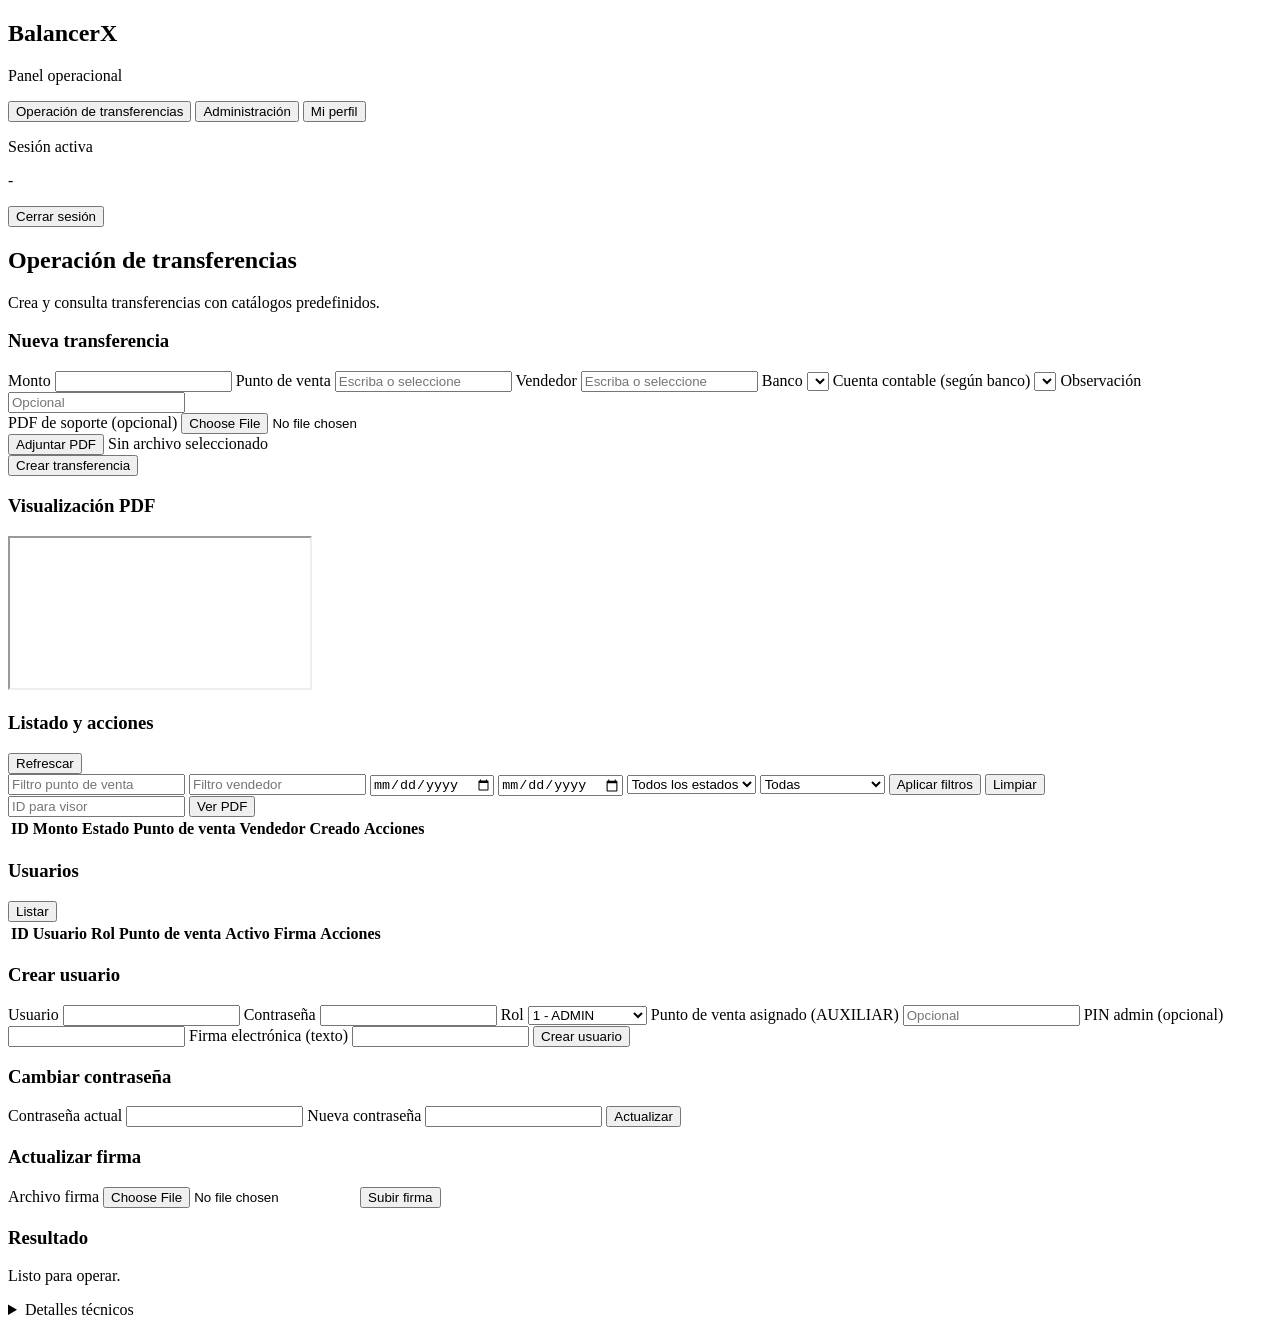
==== src/BalancerX.Api/wwwroot/app.html @ 821e9a10 "Hacer visible adjunto PDF en creación y preservar aviso sin PDF" ====
<!doctype html>
<html lang="es">
<head>
  <meta charset="UTF-8" />
  <meta name="viewport" content="width=device-width, initial-scale=1.0" />
  <title>BalancerX · Panel</title>
  <link rel="stylesheet" href="/styles.css" />
</head>
<body>
  <div class="app-shell">
    <aside class="sidebar">
      <div class="brand"><h1>BalancerX</h1><p>Panel operacional</p></div>
      <nav class="menu">
        <button class="nav-btn active" data-target="transferPanel">Operación de transferencias</button>
        <button class="nav-btn role-admin" data-target="adminPanel">Administración</button>
        <button class="nav-btn" data-target="profilePanel">Mi perfil</button>
      </nav>
      <div class="session-card">
        <p>Sesión activa</p>
        <p class="small" id="sessionUser">-</p>
        <button id="logoutBtn" class="ghost">Cerrar sesión</button>
      </div>
    </aside>

    <main class="content">
      <header class="page-header">
        <h2 id="sectionTitle">Operación de transferencias</h2>
        <p id="sectionHint">Crea y consulta transferencias con catálogos predefinidos.</p>
      </header>

      <section id="transferPanel" class="panel visible">
        <div class="panel-grid">
          <article class="card role-create-transfer">
            <h3>Nueva transferencia</h3>
            <form id="createTransferForm" class="form-grid two-cols">
              <label>Monto <input type="number" step="0.01" min="0.01" name="monto" required /></label>

              <label>Punto de venta
                <input list="puntosVentaList" name="puntoVentaTexto" placeholder="Escriba o seleccione" required />
                <datalist id="puntosVentaList"></datalist>
              </label>

              <label>Vendedor
                <input list="vendedoresList" name="vendedorTexto" placeholder="Escriba o seleccione" required />
                <datalist id="vendedoresList"></datalist>
              </label>

              <label>Banco
                <select name="bancoId" id="crearBancoId" required></select>
              </label>

              <label>Cuenta contable (según banco)
                <select name="cuentaContableId" id="crearCuentaContableId" required></select>
              </label>

              <label>Observación <input name="observacion" maxlength="300" placeholder="Opcional" /></label>
              <div class="pdf-upload-field">
                <label for="createTransferPdfInput">PDF de soporte (opcional)</label>
                <input id="createTransferPdfInput" name="archivoPdf" type="file" accept="application/pdf" class="hidden-file-input" />
                <div class="pdf-upload-actions">
                  <button type="button" id="createTransferPdfButton" class="ghost">Adjuntar PDF</button>
                  <span id="createTransferPdfName" class="file-name-placeholder">Sin archivo seleccionado</span>
                </div>
              </div>
              <button type="submit">Crear transferencia</button>
            </form>
          </article>

          <article class="card viewer-card role-pdf-viewer">
            <h3>Visualización PDF</h3>
            <iframe id="pdfViewer" title="Visor PDF"></iframe>
          </article>

          <article class="card wide">
            <div class="card-header"><h3>Listado y acciones</h3><button id="listTransfersBtn" class="ghost">Refrescar</button></div>
            <div class="toolbar">
              <form id="transferFiltersForm" class="inline-form">
                <input list="puntosVentaList" name="puntoVentaTexto" placeholder="Filtro punto de venta" />
                <input list="vendedoresList" name="vendedorTexto" placeholder="Filtro vendedor" />
                <input name="fechaDesde" type="date" title="Fecha desde" />
                <input name="fechaHasta" type="date" title="Fecha hasta" />
                <select name="estado" title="Estado">
                  <option value="">Todos los estados</option>
                  <option value="SIN_IMPRIMIR">SIN IMPRIMIR</option>
                  <option value="IMPRESA">IMPRESA</option>
                </select>
                <select name="impresa" title="Impresa">
                  <option value="">Todas</option>
                  <option value="true">Solo impresas</option>
                  <option value="false">Solo no impresas</option>
                </select>
                <button type="submit" class="ghost">Aplicar filtros</button>
                <button type="button" id="clearTransferFiltersBtn" class="ghost">Limpiar</button>
              </form>
              <form id="viewerForm" class="inline-form role-pdf-viewer">
                <input name="transferenciaId" type="number" min="1" placeholder="ID para visor" required />
                <button type="submit" class="ghost">Ver PDF</button>
              </form>
            </div>

            <div class="table-wrap">
              <table>
                <thead><tr><th>ID</th><th>Monto</th><th>Estado</th><th>Punto de venta</th><th>Vendedor</th><th>Creado</th><th>Acciones</th></tr></thead>
                <tbody id="transferTableBody"></tbody>
              </table>
            </div>
          </article>
        </div>
      </section>

      <section id="adminPanel" class="panel role-update-transfer">
        <div class="panel-grid">
          <article class="card wide role-admin">
            <div class="card-header"><h3>Usuarios</h3><button id="listUsersBtn" class="ghost">Listar</button></div>
            <div class="table-wrap"><table><thead><tr><th>ID</th><th>Usuario</th><th>Rol</th><th>Punto de venta</th><th>Activo</th><th>Firma</th><th>Acciones</th></tr></thead><tbody id="usersTableBody"></tbody></table></div>
          </article>

          <article class="card role-admin">
            <h3>Crear usuario</h3>
            <form id="createUserForm" class="form-grid two-cols">
              <label>Usuario <input name="usuario" required /></label>
              <label>Contraseña <input name="password" type="password" required /></label>
              <label>Rol <select name="rolId" required><option value="1">1 - ADMIN</option><option value="2">2 - TESORERIA</option><option value="3">3 - AUXILIAR</option></select></label>
              <label>Punto de venta asignado (AUXILIAR) <input name="puntoVentaId" type="number" min="1" placeholder="Opcional" /></label>
              <label>PIN admin (opcional) <input name="pinAdmin" /></label>
              <label>Firma electrónica (texto) <input name="firmaElectronica" required /></label>
              <button type="submit">Crear usuario</button>
            </form>
          </article>
        </div>
      </section>

      <section id="profilePanel" class="panel">
        <div class="panel-grid">
          <article class="card">
            <h3>Cambiar contraseña</h3>
            <form id="passwordForm" class="form-grid compact">
              <label>Contraseña actual <input name="passwordActual" type="password" required /></label>
              <label>Nueva contraseña <input name="passwordNueva" type="password" required /></label>
              <button type="submit">Actualizar</button>
            </form>
          </article>
          <article class="card role-signature-management">
            <h3>Actualizar firma</h3>
            <form id="signatureForm" class="form-grid compact">
              <label>Archivo firma <input name="firma" type="file" accept="image/png,image/jpeg,image/webp" required /></label>
              <button type="submit">Subir firma</button>
            </form>
          </article>
        </div>
      </section>

      <section class="panel output-panel visible">
        <h3>Resultado</h3>
        <p id="resultMessage" class="result ok">Listo para operar.</p>
        <details>
          <summary>Detalles técnicos</summary>
          <pre id="resultTechnical">Sin eventos.</pre>
        </details>
      </section>
    </main>
  </div>

  <dialog id="editTransferModal" class="modal role-update-transfer">
    <div class="modal-header">
      <h3>Modificar transferencia</h3>
      <button type="button" id="closeEditTransferModalBtn" class="ghost">Cerrar</button>
    </div>

    <form id="editTransferModalForm" class="form-grid two-cols">
      <input type="hidden" name="id" required />
      <label>ID transferencia <input type="number" name="idReadOnly" disabled /></label>
      <label>Monto <input type="number" step="0.01" min="0.01" name="monto" required /></label>

      <label>Punto de venta
        <input list="puntosVentaList" name="puntoVentaTexto" placeholder="Escriba o seleccione" required />
      </label>

      <label>Vendedor
        <input list="vendedoresList" name="vendedorTexto" placeholder="Escriba o seleccione" required />
      </label>

      <label>Banco
        <select name="bancoId" id="editModalBancoId" required></select>
      </label>

      <label>Cuenta contable (según banco)
        <select name="cuentaContableId" id="editModalCuentaContableId" required></select>
      </label>

      <label>Estado
        <select name="estado" required>
          <option value="SIN_IMPRIMIR">SIN IMPRIMIR</option>
          <option value="IMPRESA">IMPRESA</option>
        </select>
      </label>

      <label>Observación <input name="observacion" maxlength="300" /></label>
      <label class="role-manage-pdf">Reemplazar PDF (opcional)
        <input name="archivo" type="file" accept="application/pdf" />
      </label>
      <div class="modal-actions">
        <button type="submit">Guardar cambios</button>
      </div>
    </form>
  </dialog>
  <script src="/app.js"></script>
</body>
</html>
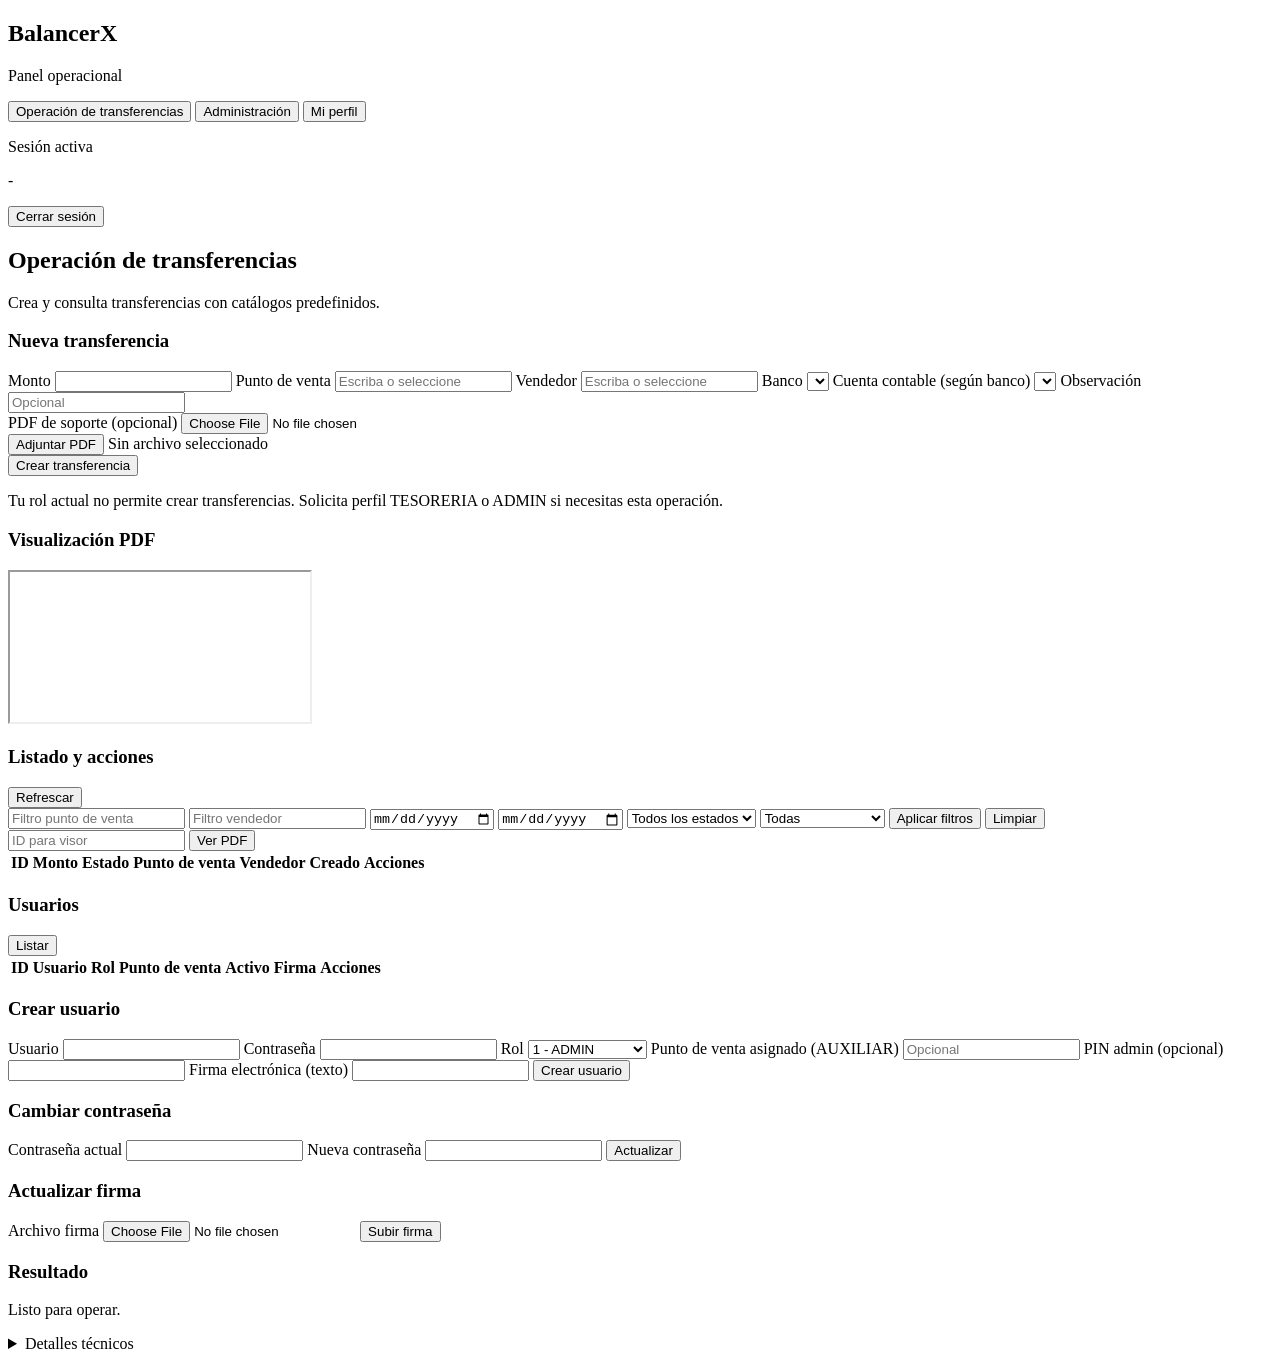
==== commit 2a422f93: "Fix create transfer visibility for AUXILIAR role" ====
--- a/src/BalancerX.Api/wwwroot/app.html
+++ b/src/BalancerX.Api/wwwroot/app.html
@@ -64,6 +64,7 @@
               </div>
               <button type="submit">Crear transferencia</button>
             </form>
+            <p id="createTransferRestriction" class="hidden">Tu rol actual no permite crear transferencias. Solicita perfil TESORERIA o ADMIN si necesitas esta operación.</p>
           </article>
 
           <article class="card viewer-card role-pdf-viewer">
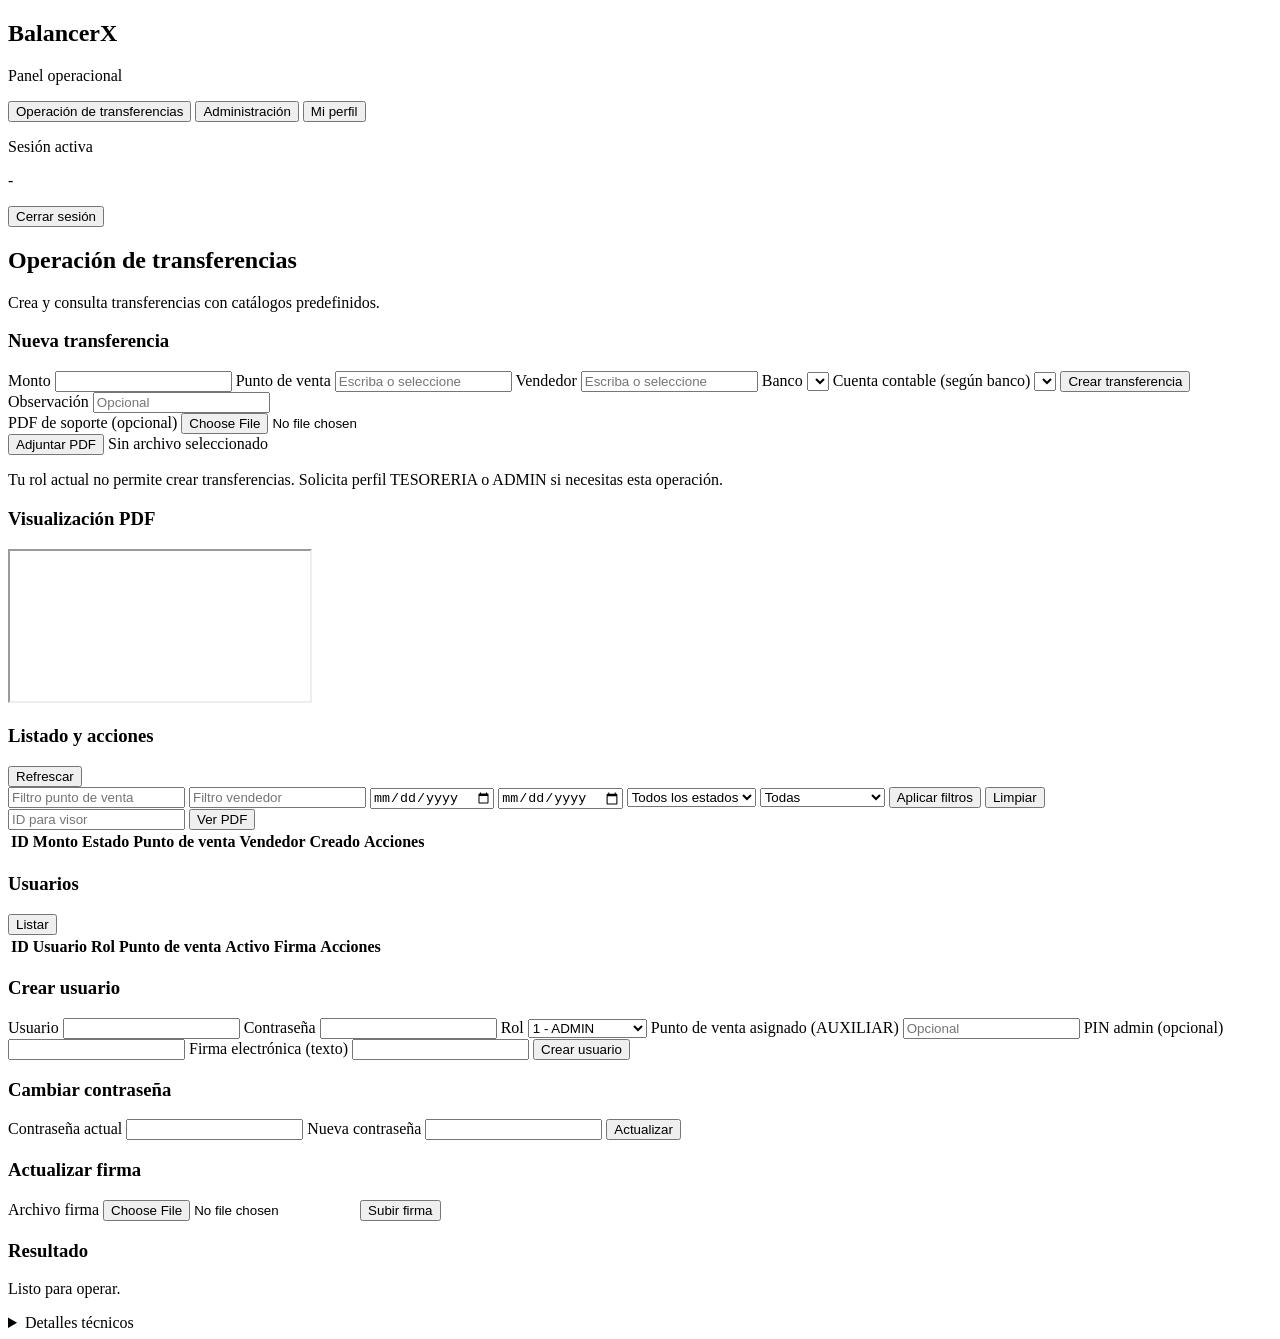
==== commit 79980b77: "Reubica botón de crear transferencia en el formulario" ====
--- a/src/BalancerX.Api/wwwroot/app.html
+++ b/src/BalancerX.Api/wwwroot/app.html
@@ -53,6 +53,7 @@
                 <select name="cuentaContableId" id="crearCuentaContableId" required></select>
               </label>
 
+              <button type="submit">Crear transferencia</button>
               <label>Observación <input name="observacion" maxlength="300" placeholder="Opcional" /></label>
               <div class="pdf-upload-field">
                 <label for="createTransferPdfInput">PDF de soporte (opcional)</label>
@@ -62,7 +63,6 @@
                   <span id="createTransferPdfName" class="file-name-placeholder">Sin archivo seleccionado</span>
                 </div>
               </div>
-              <button type="submit">Crear transferencia</button>
             </form>
             <p id="createTransferRestriction" class="hidden">Tu rol actual no permite crear transferencias. Solicita perfil TESORERIA o ADMIN si necesitas esta operación.</p>
           </article>
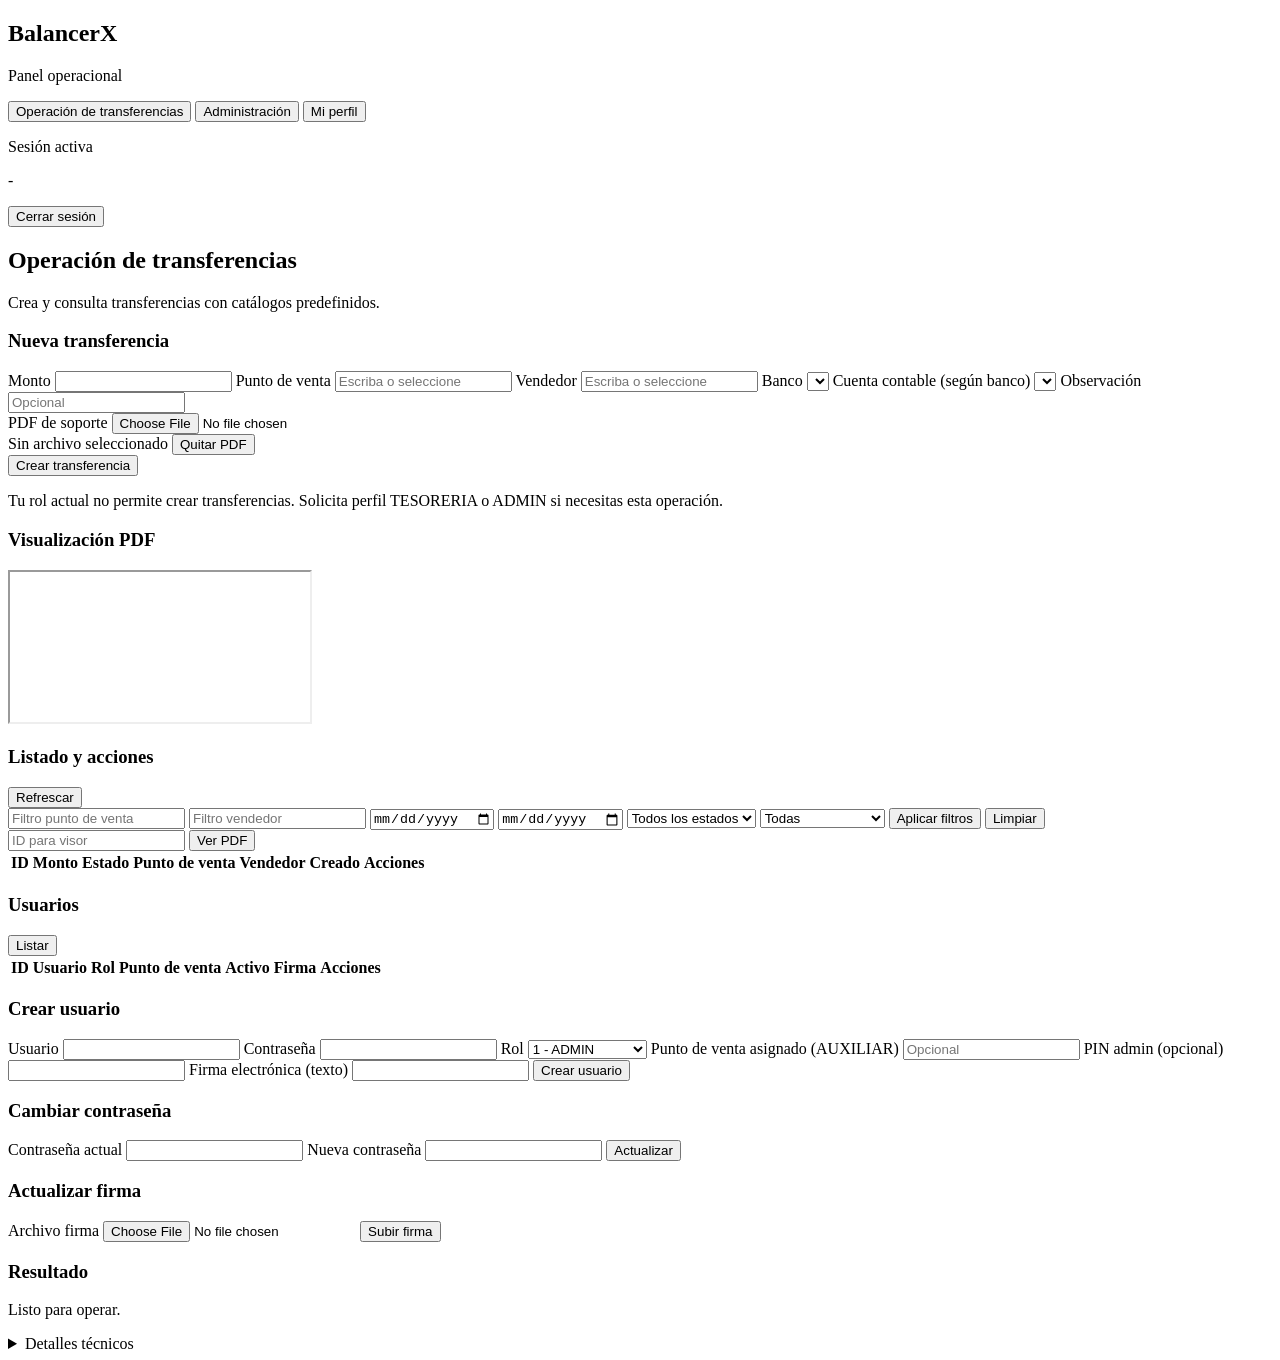
==== commit 1ecafb57: "Fix transfer PDF upload visibility and creation UX" ====
--- a/src/BalancerX.Api/wwwroot/app.html
+++ b/src/BalancerX.Api/wwwroot/app.html
@@ -53,16 +53,16 @@
                 <select name="cuentaContableId" id="crearCuentaContableId" required></select>
               </label>
 
-              <button type="submit">Crear transferencia</button>
               <label>Observación <input name="observacion" maxlength="300" placeholder="Opcional" /></label>
               <div class="pdf-upload-field">
-                <label for="createTransferPdfInput">PDF de soporte (opcional)</label>
-                <input id="createTransferPdfInput" name="archivoPdf" type="file" accept="application/pdf" class="hidden-file-input" />
+                <label for="createTransferPdfInput">PDF de soporte</label>
+                <input id="createTransferPdfInput" name="archivoPdf" type="file" accept="application/pdf" />
                 <div class="pdf-upload-actions">
-                  <button type="button" id="createTransferPdfButton" class="ghost">Adjuntar PDF</button>
                   <span id="createTransferPdfName" class="file-name-placeholder">Sin archivo seleccionado</span>
+                  <button type="button" id="createTransferPdfClearButton" class="ghost">Quitar PDF</button>
                 </div>
               </div>
+              <button type="submit">Crear transferencia</button>
             </form>
             <p id="createTransferRestriction" class="hidden">Tu rol actual no permite crear transferencias. Solicita perfil TESORERIA o ADMIN si necesitas esta operación.</p>
           </article>
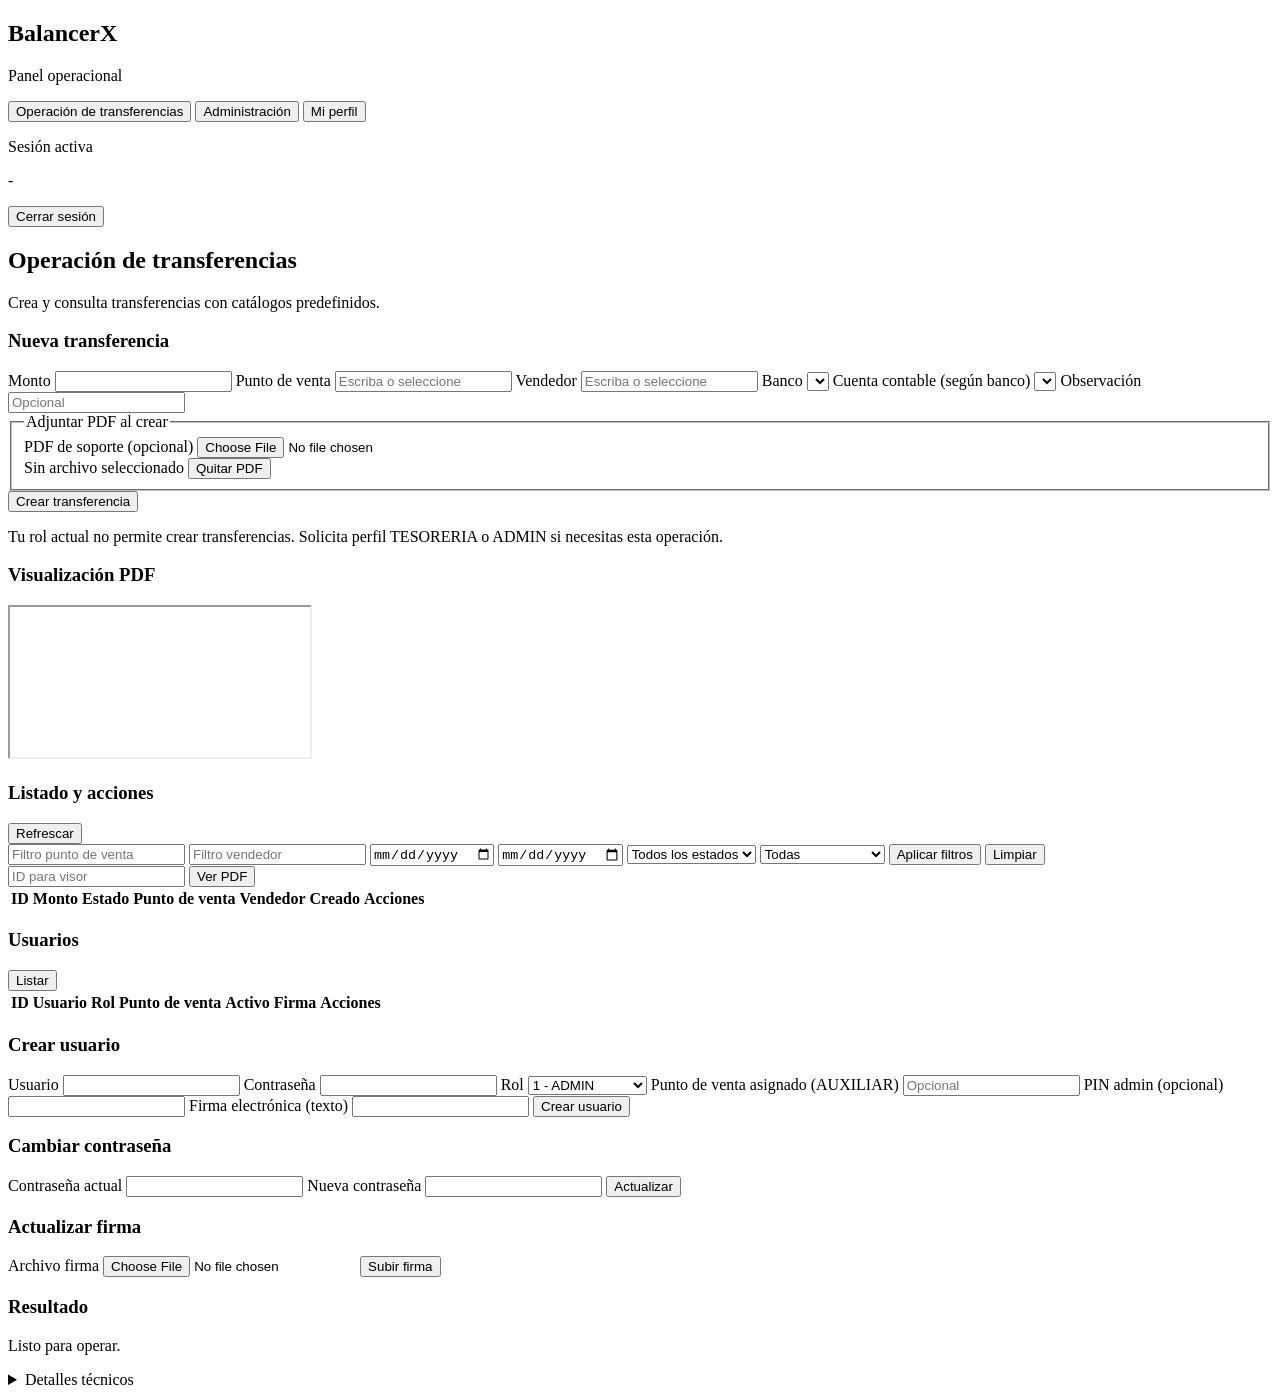
==== commit 3068c90c: "feat(ui): make pdf upload visible in create transfer form" ====
--- a/src/BalancerX.Api/wwwroot/app.html
+++ b/src/BalancerX.Api/wwwroot/app.html
@@ -54,15 +54,16 @@
               </label>
 
               <label>Observación <input name="observacion" maxlength="300" placeholder="Opcional" /></label>
-              <div class="pdf-upload-field">
-                <label for="createTransferPdfInput">PDF de soporte</label>
+              <fieldset class="pdf-upload-field">
+                <legend>Adjuntar PDF al crear</legend>
+                <label for="createTransferPdfInput">PDF de soporte (opcional)</label>
                 <input id="createTransferPdfInput" name="archivoPdf" type="file" accept="application/pdf" />
                 <div class="pdf-upload-actions">
                   <span id="createTransferPdfName" class="file-name-placeholder">Sin archivo seleccionado</span>
                   <button type="button" id="createTransferPdfClearButton" class="ghost">Quitar PDF</button>
                 </div>
-              </div>
-              <button type="submit">Crear transferencia</button>
+              </fieldset>
+              <button type="submit" class="create-transfer-submit">Crear transferencia</button>
             </form>
             <p id="createTransferRestriction" class="hidden">Tu rol actual no permite crear transferencias. Solicita perfil TESORERIA o ADMIN si necesitas esta operación.</p>
           </article>
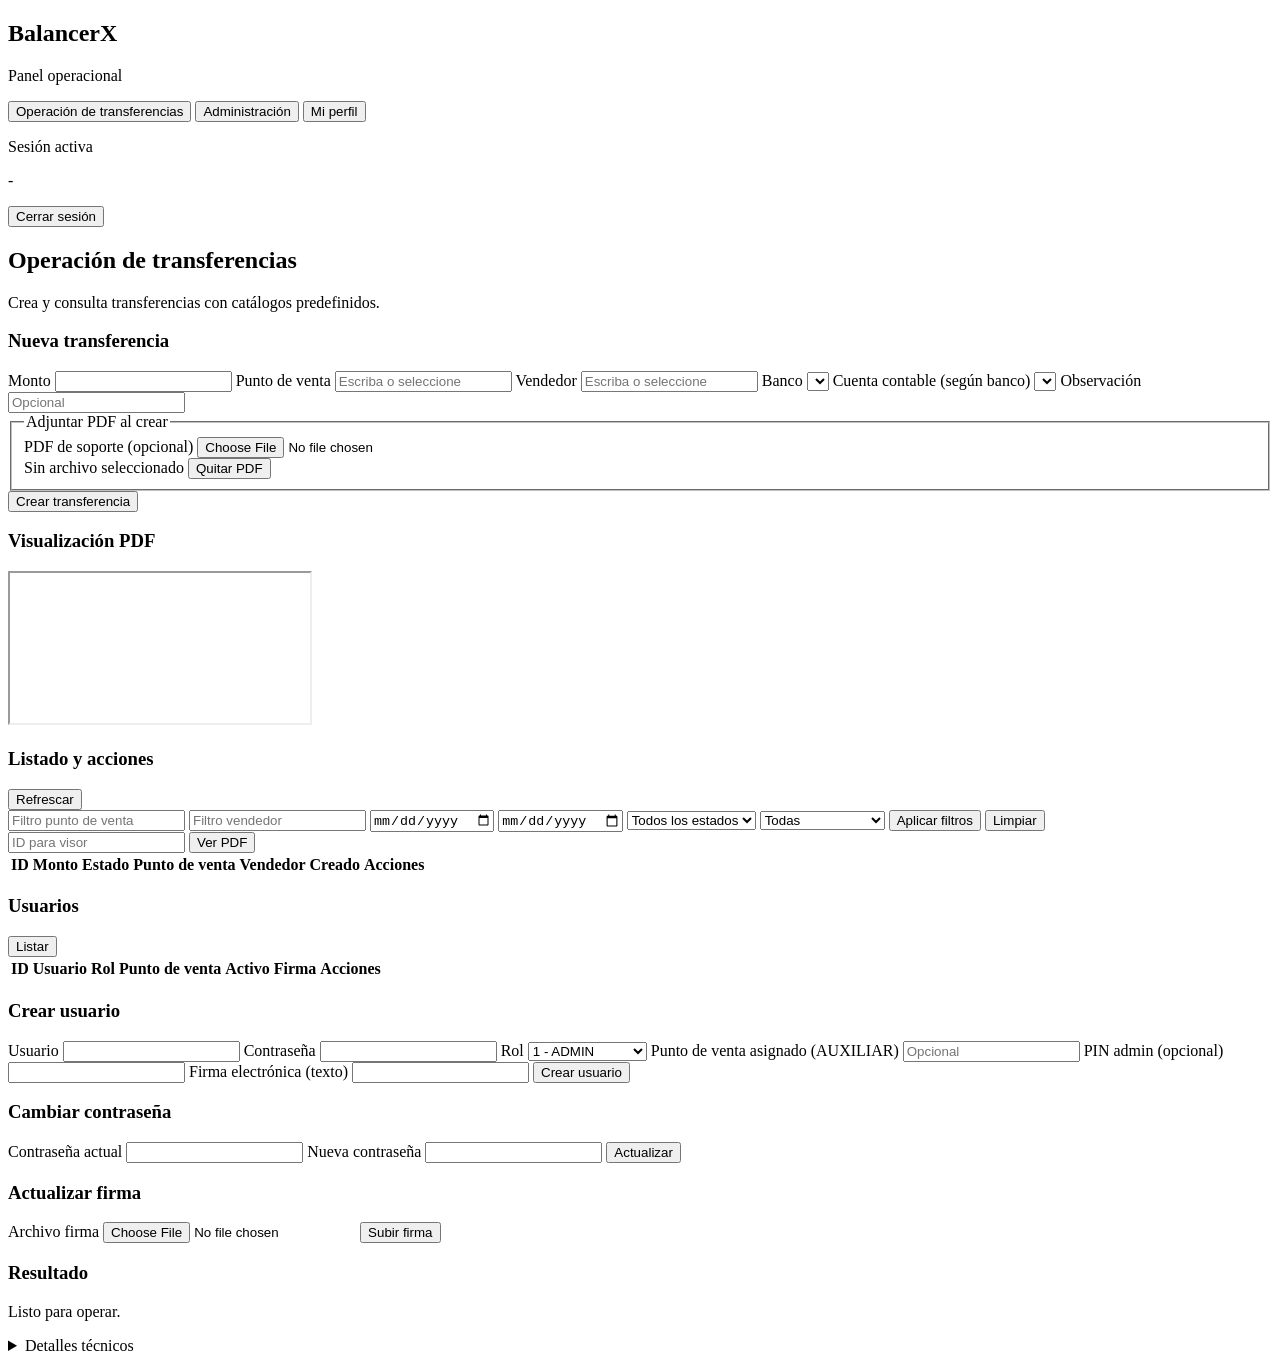
==== commit e502176c: "Ajusta visibilidad por rol en transferencias y firma" ====
--- a/src/BalancerX.Api/wwwroot/app.html
+++ b/src/BalancerX.Api/wwwroot/app.html
@@ -4,7 +4,7 @@
   <meta charset="UTF-8" />
   <meta name="viewport" content="width=device-width, initial-scale=1.0" />
   <title>BalancerX · Panel</title>
-  <link rel="stylesheet" href="/styles.css" />
+  <link rel="stylesheet" href="/styles.css?v=20260416" />
 </head>
 <body>
   <div class="app-shell">
@@ -65,7 +65,6 @@
               </fieldset>
               <button type="submit" class="create-transfer-submit">Crear transferencia</button>
             </form>
-            <p id="createTransferRestriction" class="hidden">Tu rol actual no permite crear transferencias. Solicita perfil TESORERIA o ADMIN si necesitas esta operación.</p>
           </article>
 
           <article class="card viewer-card role-pdf-viewer">
@@ -142,7 +141,7 @@
               <button type="submit">Actualizar</button>
             </form>
           </article>
-          <article class="card role-signature-management">
+          <article class="card">
             <h3>Actualizar firma</h3>
             <form id="signatureForm" class="form-grid compact">
               <label>Archivo firma <input name="firma" type="file" accept="image/png,image/jpeg,image/webp" required /></label>
@@ -206,6 +205,6 @@
       </div>
     </form>
   </dialog>
-  <script src="/app.js"></script>
+  <script src="/app.js?v=20260416"></script>
 </body>
 </html>
